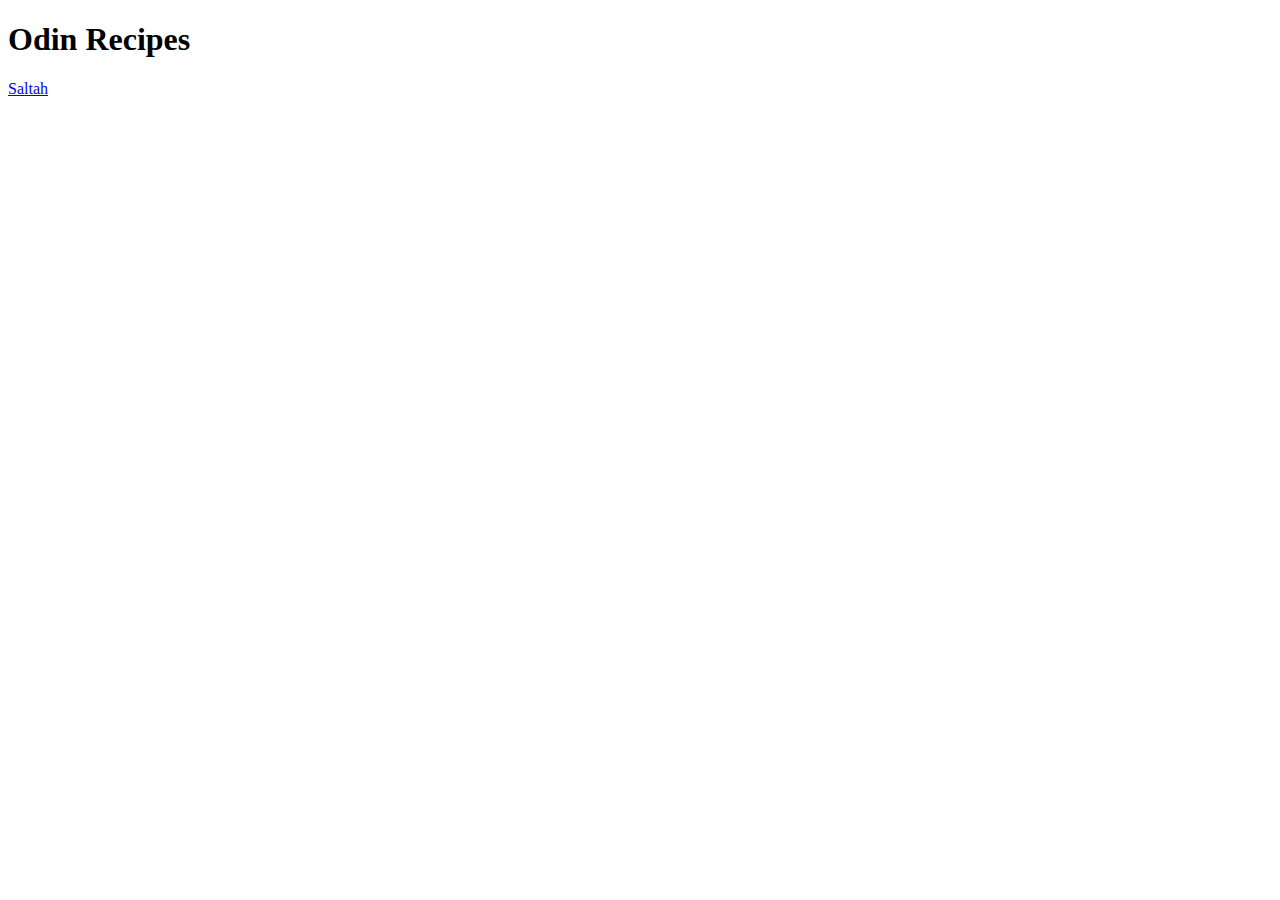
==== index.html @ 7101f231 "Create basic structure and link first two files" ====
<!DOCTYPE html>
<html lang="en">
<head>
  <meta charset="UTF-8">
  <meta name="viewport" content="width=device-width, initial-scale=1.0">
  <title>Odin Recipes</title>
</head>
<body>
  <h1>Odin Recipes</h1>
  <a href="recipes/saltah.html">Saltah</a>
  
</body>
</html>
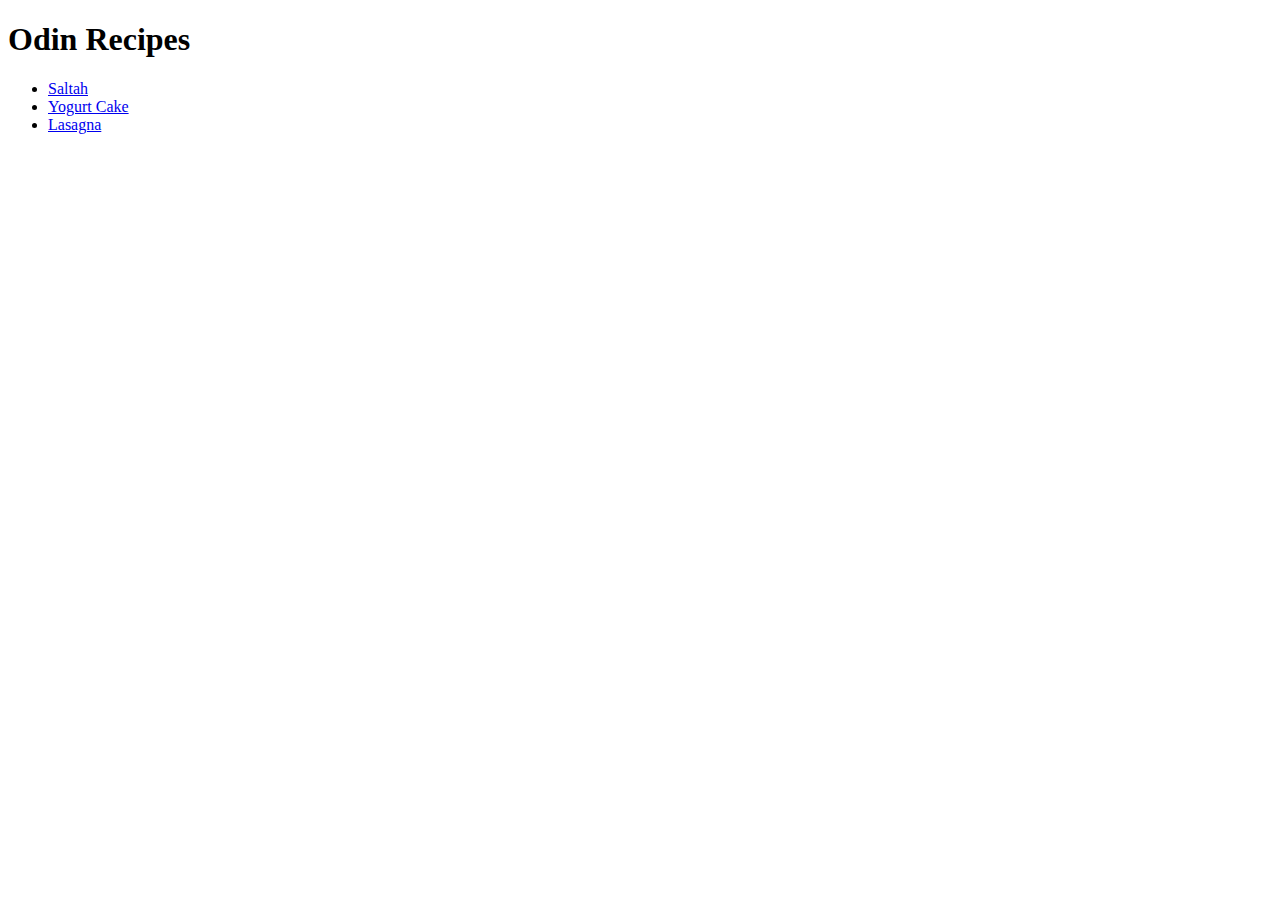
==== commit fbb914a3: "Add lasage recipe and finalize index page" ====
--- a/index.html
+++ b/index.html
@@ -7,7 +7,12 @@
 </head>
 <body>
   <h1>Odin Recipes</h1>
-  <a href="recipes/saltah.html">Saltah</a>
+  <ul>
+    <li><a href="recipes/saltah.html">Saltah</a></li>
+    <li><a href="recipes/yogurt-cake.html">Yogurt Cake</a></li>
+    <li><a href="recipes/lasagna.html">Lasagna</a></li>
+  </ul>
+  
   
 </body>
 </html>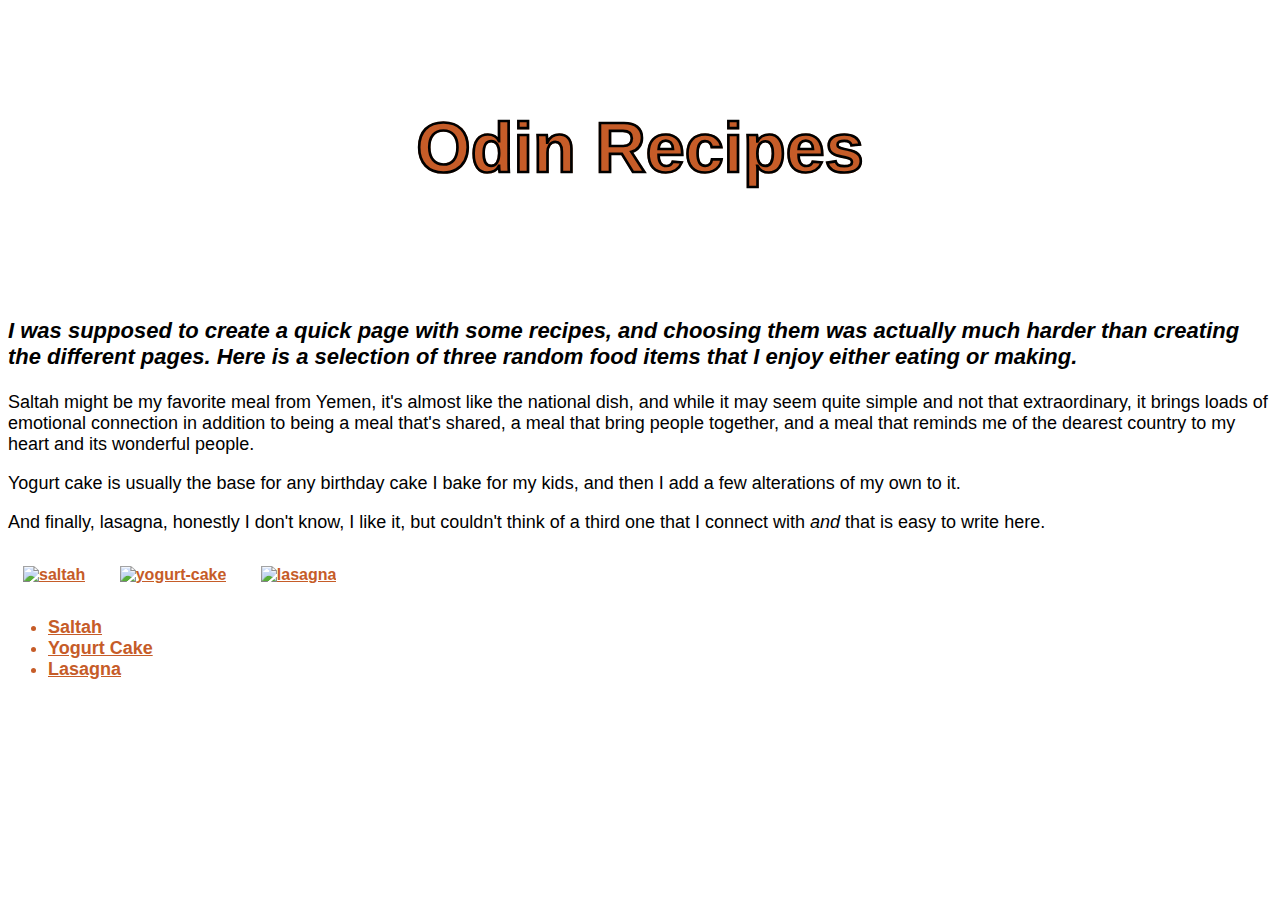
==== commit 23446926: "Add link to css file and add IDs and classes to elements" ====
--- a/index.html
+++ b/index.html
@@ -3,14 +3,29 @@
 <head>
   <meta charset="UTF-8">
   <meta name="viewport" content="width=device-width, initial-scale=1.0">
+  <link rel="stylesheet" href="styles.css">
   <title>Odin Recipes</title>
 </head>
 <body>
   <h1>Odin Recipes</h1>
+  <div>
+    <p id="goal">I was supposed to create a quick page with some recipes, and choosing them was actually much harder than creating the different pages. Here is a selection of three random food items that I enjoy either eating or making.</p>
+  </div>
+  <div class="intro">
+    <p>Saltah might be my favorite meal from Yemen, it's almost like the national dish, and while it may seem quite simple and not that extraordinary, it brings loads of emotional connection in addition to being a meal that's shared, a meal that bring people together, and a meal that reminds me of the dearest country to my heart and its wonderful people.</p>
+    <p>Yogurt cake is usually the base for any birthday cake I bake for my kids, and then I add a few alterations of my own to it.</p>
+    <p>And finally, lasagna, honestly I don't know, I like it, but couldn't think of a third one that I connect with <em>and</em> that is easy to write here.</p>
+  </div>
+
+  <a href="recipes/saltah.html" target="_blank"><img class="photo" id="saltah" src="https://upload.wikimedia.org/wikipedia/commons/thumb/9/94/Saltah.jpg/1024px-Saltah.jpg" alt="saltah" /></body></a>
+  <a href="recipes/yogurt-cake.html" target="_blank"><img class="photo" id="cake" src="https://www.carolinescooking.com/wp-content/uploads/2021/01/French-lemon-yogurt-cake-featured-pic-sq.jpg" alt="yogurt-cake" /></a>
+  <a href="recipes/lasagna.html" target="_blank"><img class="photo" id="lasagna" src="https://shortgirltallorder.com/wp-content/uploads/2020/11/puttanesca-lasagna-square.jpg" alt="lasagna" /></a>
+  <br>
+
   <ul>
-    <li><a href="recipes/saltah.html">Saltah</a></li>
-    <li><a href="recipes/yogurt-cake.html">Yogurt Cake</a></li>
-    <li><a href="recipes/lasagna.html">Lasagna</a></li>
+    <li><a href="recipes/saltah.html" target="_blank">Saltah</a></li>
+    <li><a href="recipes/yogurt-cake.html" target="_blank">Yogurt Cake</a></li>
+    <li><a href="recipes/lasagna.html" target="_blank">Lasagna</a></li>
   </ul>
   
   
--- a/styles.css
+++ b/styles.css
@@ -0,0 +1,52 @@
+* {
+  font-family: Verdana, Arial, Helvetica, sans-serif;
+}
+
+#banner {
+  height: 250px;
+  width: 1000px;
+}
+
+h1 {
+  text-align: center;
+  font-size: 70px;
+  -webkit-text-stroke: 0.5px;
+  -webkit-text-stroke-color: rgb(0, 0, 0);
+  color: rgb(198, 92, 40);
+  font-weight: 950;
+  background-image: url('./cooking-banner-7166200_1280.jpg');
+  padding: 100px;
+  box-sizing: border-box;
+  margin: 0;
+}
+
+#goal {
+  font-size: 22px;
+  font-weight: bold;
+  font-style: italic;
+  margin-top: 30px;
+}
+
+.intro p,
+ul {
+  font-size: 18px;
+}
+
+.photo {
+  height: 200px;
+  padding:15px;
+}
+
+#saltah #saltah-link {
+  align-content: left;
+}
+
+#lasagna {
+ object-position: right;
+}
+
+a, ul {
+  color: rgb(198, 92, 40);
+  font-weight: 900;
+}
+
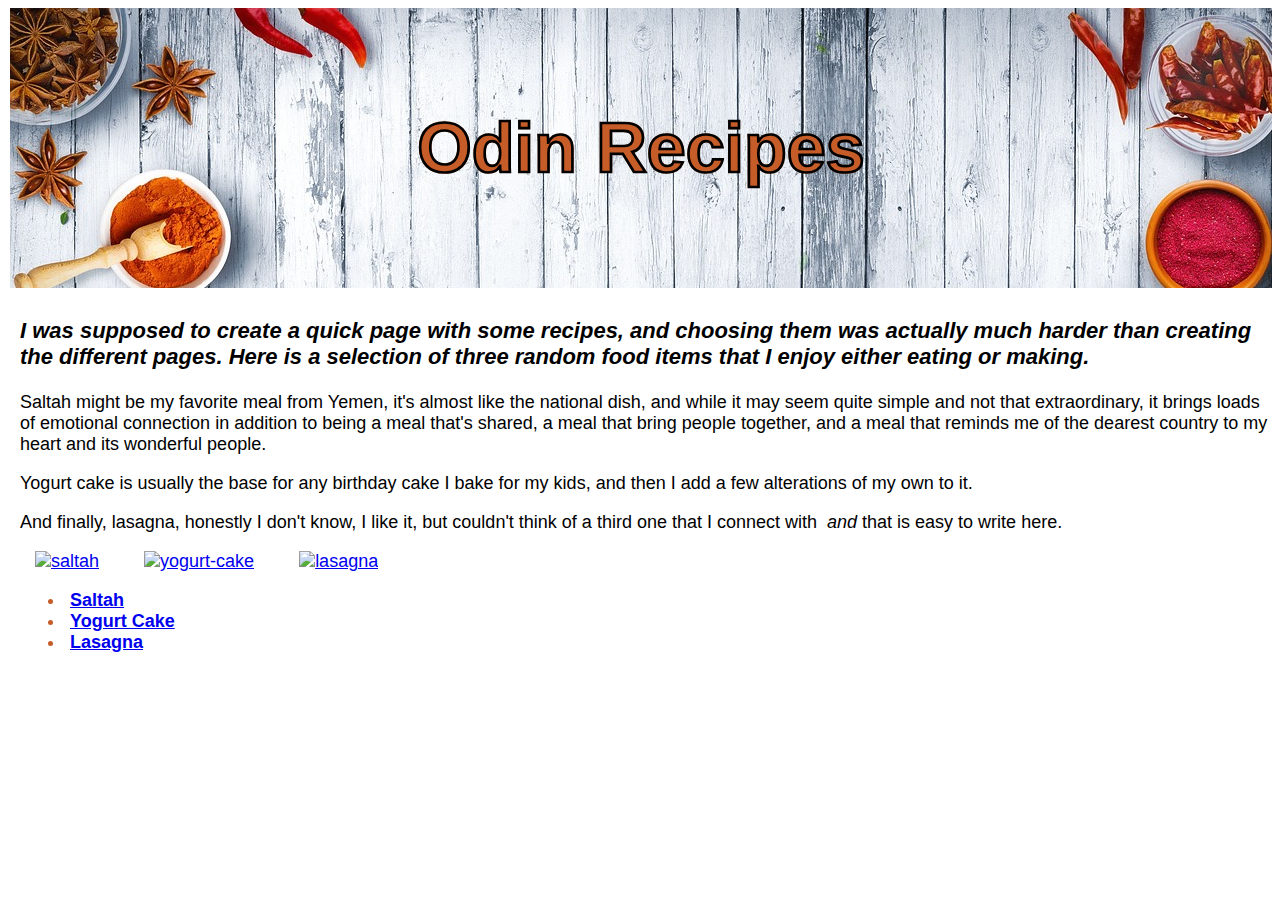
==== commit bade5acc: "Merge css file into a single one. Update recipes. Link all pages with one another and add banner on " ====
--- a/index.html
+++ b/index.html
@@ -3,7 +3,7 @@
 <head>
   <meta charset="UTF-8">
   <meta name="viewport" content="width=device-width, initial-scale=1.0">
-  <link rel="stylesheet" href="styles.css">
+  <link rel="stylesheet" href="./styles.css">
   <title>Odin Recipes</title>
 </head>
 <body>
@@ -17,16 +17,19 @@
     <p>And finally, lasagna, honestly I don't know, I like it, but couldn't think of a third one that I connect with <em>and</em> that is easy to write here.</p>
   </div>
 
-  <a href="recipes/saltah.html" target="_blank"><img class="photo" id="saltah" src="https://upload.wikimedia.org/wikipedia/commons/thumb/9/94/Saltah.jpg/1024px-Saltah.jpg" alt="saltah" /></body></a>
-  <a href="recipes/yogurt-cake.html" target="_blank"><img class="photo" id="cake" src="https://www.carolinescooking.com/wp-content/uploads/2021/01/French-lemon-yogurt-cake-featured-pic-sq.jpg" alt="yogurt-cake" /></a>
-  <a href="recipes/lasagna.html" target="_blank"><img class="photo" id="lasagna" src="https://shortgirltallorder.com/wp-content/uploads/2020/11/puttanesca-lasagna-square.jpg" alt="lasagna" /></a>
+  <a href="recipes/saltah.html"><img class="photo" id="saltah" src="https://upload.wikimedia.org/wikipedia/commons/thumb/9/94/Saltah.jpg/1024px-Saltah.jpg" alt="saltah" /></body></a>
+  <a href="recipes/yogurt-cake.html"><img class="photo" id="cake" src="https://www.carolinescooking.com/wp-content/uploads/2021/01/French-lemon-yogurt-cake-featured-pic-sq.jpg" alt="yogurt-cake" /></a>
+  <a href="recipes/lasagna.html"><img class="photo" id="lasagna" src="https://shortgirltallorder.com/wp-content/uploads/2020/11/puttanesca-lasagna-square.jpg" alt="lasagna" /></a>
   <br>
 
-  <ul>
-    <li><a href="recipes/saltah.html" target="_blank">Saltah</a></li>
-    <li><a href="recipes/yogurt-cake.html" target="_blank">Yogurt Cake</a></li>
-    <li><a href="recipes/lasagna.html" target="_blank">Lasagna</a></li>
-  </ul>
+  <div class="bottom-nav">
+    <ul>
+      <li><a href="./recipes/saltah.html">Saltah</a></li>
+      <li><a href="./recipes/yogurt-cake.html">Yogurt Cake</a></li>
+      <li><a href="./recipes/lasagna.html">Lasagna</a></li>
+    </ul>
+
+  </div>
   
   
 </body>
--- a/styles.css
+++ b/styles.css
@@ -1,10 +1,12 @@
 * {
   font-family: Verdana, Arial, Helvetica, sans-serif;
+  font-size: 18px;
+  margin-left: 5px;
 }
 
-#banner {
-  height: 250px;
-  width: 1000px;
+h1, h2, h3 {
+  color: rgb(198, 92, 40);
+  font-weight: 950;
 }
 
 h1 {
@@ -12,9 +14,7 @@
   font-size: 70px;
   -webkit-text-stroke: 0.5px;
   -webkit-text-stroke-color: rgb(0, 0, 0);
-  color: rgb(198, 92, 40);
-  font-weight: 950;
-  background-image: url('./cooking-banner-7166200_1280.jpg');
+  background-image: url('./banner2.jpg');
   padding: 100px;
   box-sizing: border-box;
   margin: 0;
@@ -27,26 +27,32 @@
   margin-top: 30px;
 }
 
-.intro p,
-ul {
-  font-size: 18px;
+.photo {
+  height: 200px;
+  padding: 0 15px;
 }
 
-.photo {
-  height: 200px;
-  padding:15px;
-}
-
-#saltah #saltah-link {
-  align-content: left;
-}
-
-#lasagna {
- object-position: right;
-}
-
-a, ul {
+.bottom-nav {
   color: rgb(198, 92, 40);
   font-weight: 900;
 }
 
+h2 {
+  font-size: 45px;
+  padding-bottom: 10px;
+}
+
+h3 {
+  font-size: 30px;
+}
+
+#description {
+  font-size: 20px;
+  font-style: italic;
+  margin-top: 20px;
+}
+
+#saltah-up, #cake-up, #lasagna-up {
+  height: 250px;
+  padding-bottom: 20px;
+}